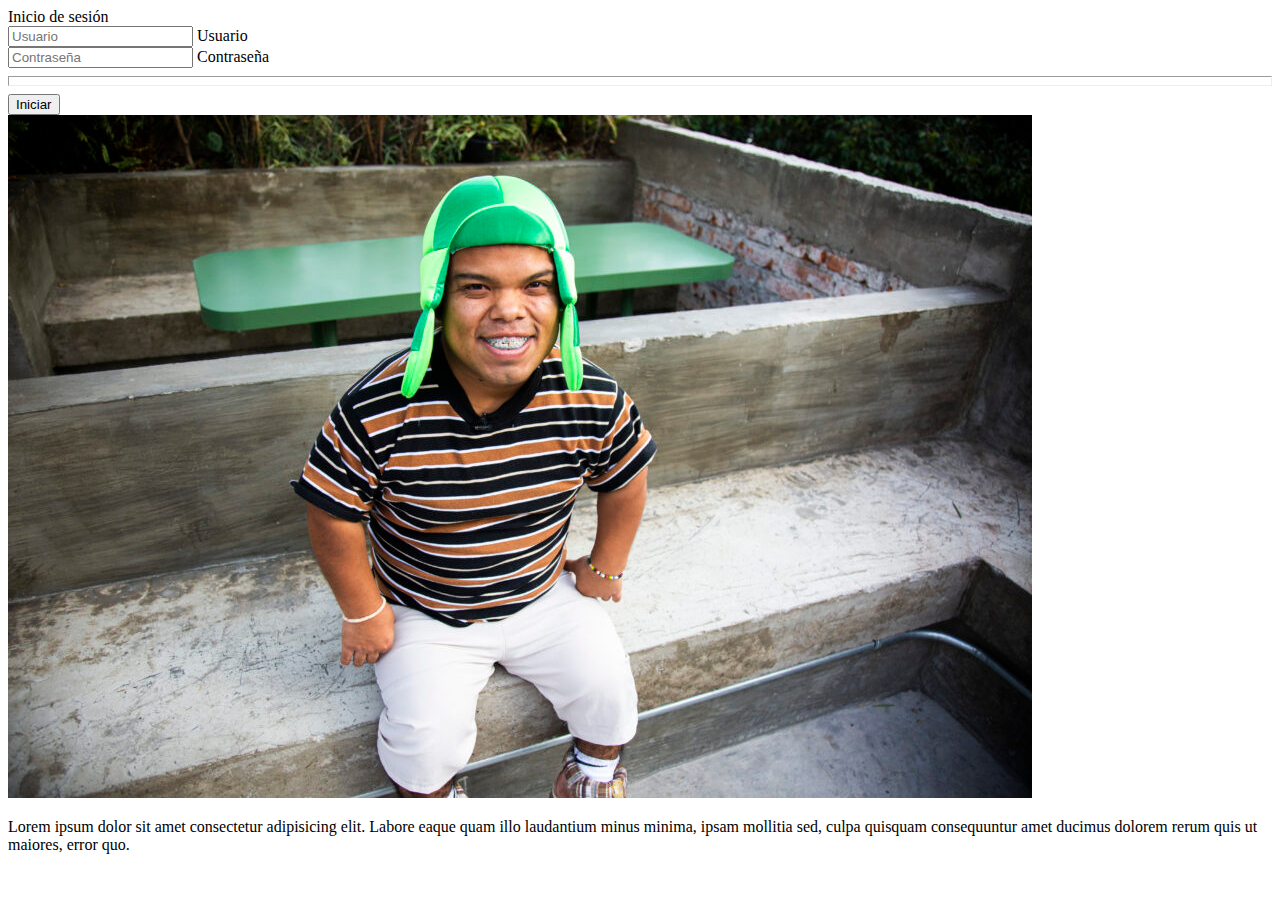
==== index.html @ 7ac2fc78 "add: structure" ====
<!DOCTYPE html>
<html lang="en">
<head>
    <meta charset="UTF-8">
    <meta name="viewport" content="width=device-width, initial-scale=1.0">
    <title>Document</title>
    <link href="https://cdn.jsdelivr.net/npm/bootstrap@5.3.2/dist/css/bootstrap.min.css" rel="stylesheet" integrity="sha384-T3c6CoIi6uLrA9TneNEoa7RxnatzjcDSCmG1MXxSR1GAsXEV/Dwwykc2MPK8M2HN" crossorigin="anonymous">
    <link rel="stylesheet" href="./css/styles.css">
</head>
<body>
    <!-- <h2>PWA - Service Worker</h2>

    <img src="./img/medio_metro.jpg" alt="Medio metro"> -->

    <div class="container-fluid my-5">
        <div class="row my-5">
            <div class="col-12 col-sm-6 col-md-4 offset-sm-3 offset-md-4">
                <div class="card shadow-lg ">
                    <div class="card-header text-start fw-bold fs-3 ">
                      Inicio de sesión
                    </div>
                    <div class="card-body">
                      <form action="">
                        <div class="form-floating mb-4 mt-3">
                            <input type="text" class="form-control" id="usuario" placeholder="Usuario" required>
                            <label for="usuario">Usuario</label>
                          </div>
                          <div class="form-floating mb-4">
                            <input type="password" class="form-control" id="password" placeholder="Contraseña" required>
                            <label for="password">Contraseña</label>
                          </div>
                          <hr size="10">
                          <div class="form-floating mb-3 text-center">
                            <button type="submit" class="btn btn-success" >Iniciar</button>
                          </div>
                      </form>
                    </div>
                  </div>
            </div>
        </div>
    </div>
    <img src="./img/medio_metro.jpg" class="img-fluid">
    <p>Lorem ipsum dolor sit amet consectetur adipisicing elit. Labore eaque quam illo laudantium minus minima, ipsam mollitia sed, culpa quisquam consequuntur amet ducimus dolorem rerum quis ut maiores, error quo.</p>
    <script src="https://cdn.jsdelivr.net/npm/bootstrap@5.3.2/dist/js/bootstrap.bundle.min.js" integrity="sha384-C6RzsynM9kWDrMNeT87bh95OGNyZPhcTNXj1NW7RuBCsyN/o0jlpcV8Qyq46cDfL" crossorigin="anonymous"></script>
    <script src="./js/app.js"></script>
</body>
</html>
---- css/styles.css ----
.error{
    color: red;
    font-size: 14px;
}
body {
    background-image: url('https://marketplace.canva.com/EAEK4dC2olw/1/0/1600w/canva-arco%C3%ADris-gradiente-rosa-y-naranja-fondo-virtual-c3PYha1JI9M.jpg');
 }
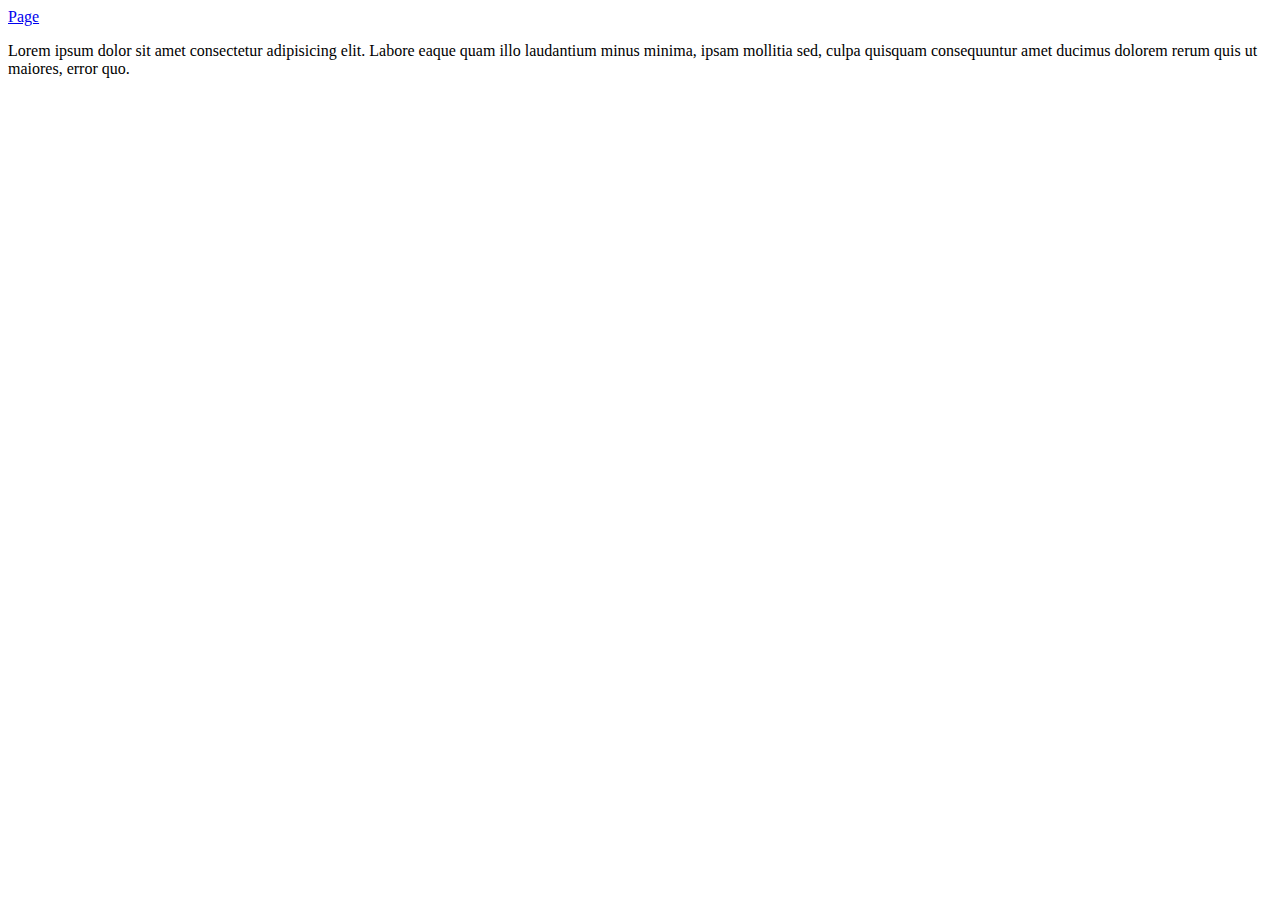
==== commit 49d3feb2: "add: Offline Mood" ====
--- a/index.html
+++ b/index.html
@@ -12,7 +12,7 @@
 
     <img src="./img/medio_metro.jpg" alt="Medio metro"> -->
 
-    <div class="container-fluid my-5">
+    <!-- <div class="container-fluid my-5">
         <div class="row my-5">
             <div class="col-12 col-sm-6 col-md-4 offset-sm-3 offset-md-4">
                 <div class="card shadow-lg ">
@@ -38,8 +38,10 @@
                   </div>
             </div>
         </div>
-    </div>
-    <img src="./img/medio_metro.jpg" class="img-fluid">
+    </div> -->
+    <!-- <img src="./img/medio_metro.jpg" class="img-fluid"> -->
+
+    <a href="./pages/page2html.html">Page</a>
     <p>Lorem ipsum dolor sit amet consectetur adipisicing elit. Labore eaque quam illo laudantium minus minima, ipsam mollitia sed, culpa quisquam consequuntur amet ducimus dolorem rerum quis ut maiores, error quo.</p>
     <script src="https://cdn.jsdelivr.net/npm/bootstrap@5.3.2/dist/js/bootstrap.bundle.min.js" integrity="sha384-C6RzsynM9kWDrMNeT87bh95OGNyZPhcTNXj1NW7RuBCsyN/o0jlpcV8Qyq46cDfL" crossorigin="anonymous"></script>
     <script src="./js/app.js"></script>
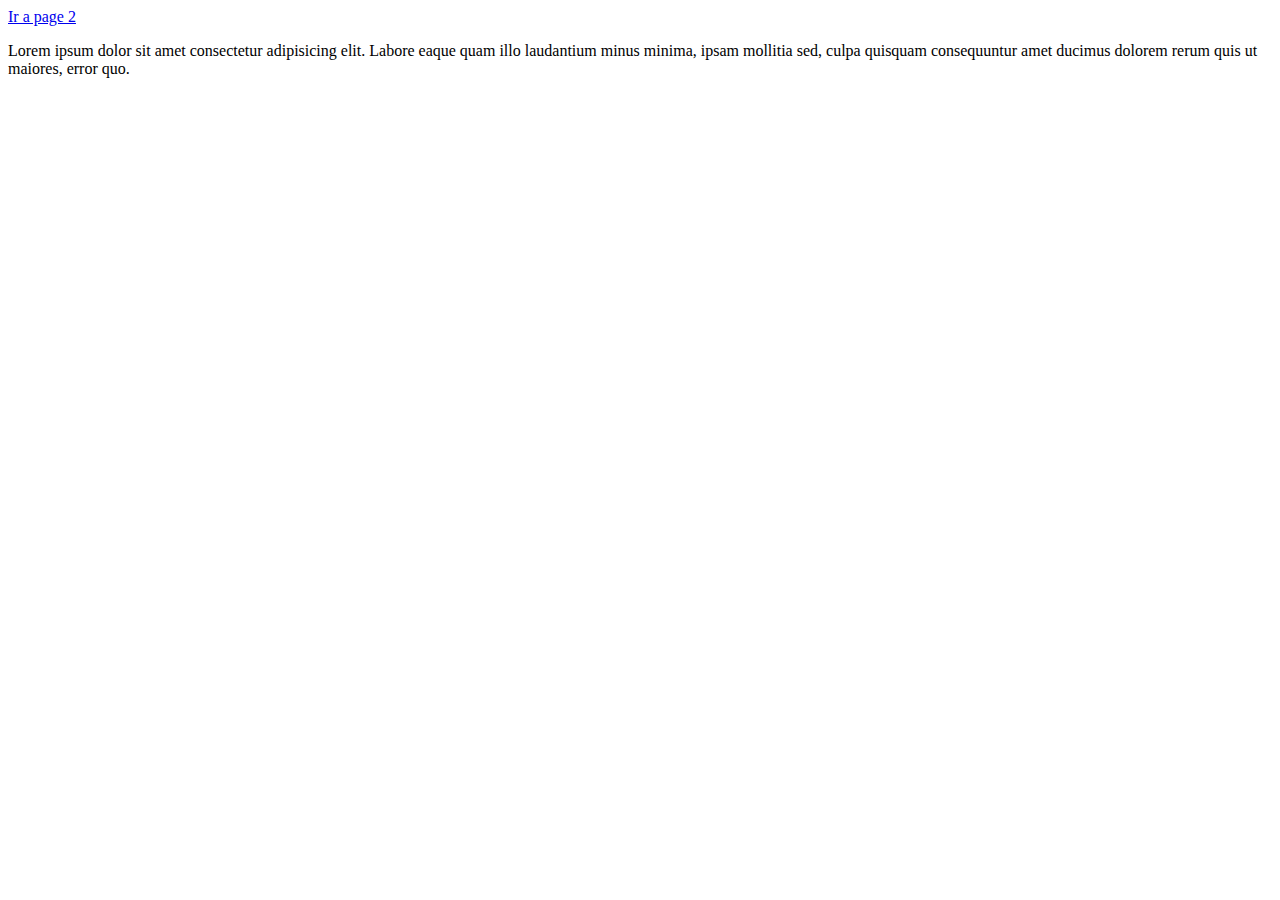
==== commit d65f33de: "add: last update" ====
--- a/index.html
+++ b/index.html
@@ -41,7 +41,7 @@
     </div> -->
     <!-- <img src="./img/medio_metro.jpg" class="img-fluid"> -->
 
-    <a href="./pages/page2html.html">Page</a>
+    <a href="./pages/page2html.html">Ir a page 2</a>
     <p>Lorem ipsum dolor sit amet consectetur adipisicing elit. Labore eaque quam illo laudantium minus minima, ipsam mollitia sed, culpa quisquam consequuntur amet ducimus dolorem rerum quis ut maiores, error quo.</p>
     <script src="https://cdn.jsdelivr.net/npm/bootstrap@5.3.2/dist/js/bootstrap.bundle.min.js" integrity="sha384-C6RzsynM9kWDrMNeT87bh95OGNyZPhcTNXj1NW7RuBCsyN/o0jlpcV8Qyq46cDfL" crossorigin="anonymous"></script>
     <script src="./js/app.js"></script>
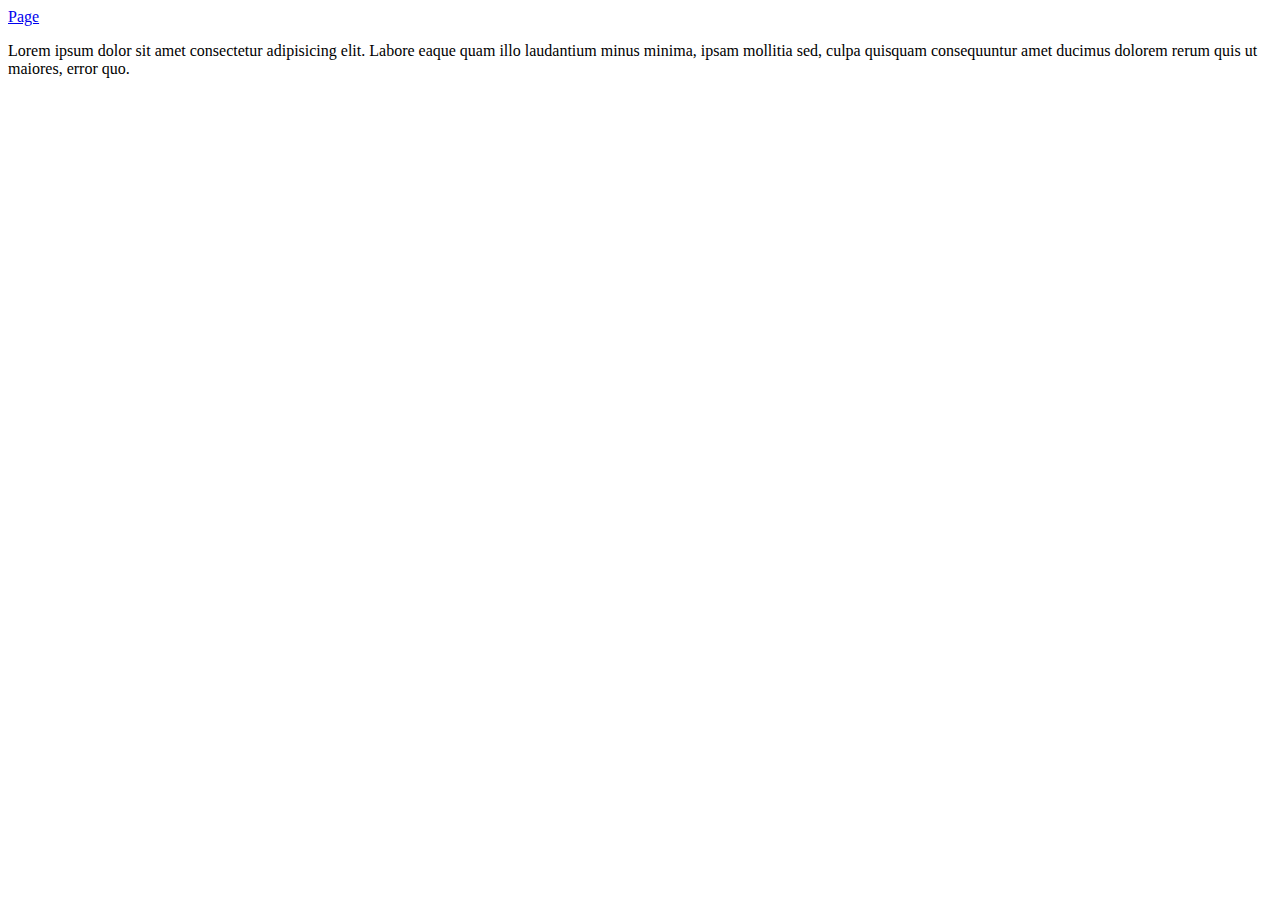
==== commit 52b8b532: "add: Manifest file" ====
--- a/index.html
+++ b/index.html
@@ -6,6 +6,7 @@
     <title>Document</title>
     <link href="https://cdn.jsdelivr.net/npm/bootstrap@5.3.2/dist/css/bootstrap.min.css" rel="stylesheet" integrity="sha384-T3c6CoIi6uLrA9TneNEoa7RxnatzjcDSCmG1MXxSR1GAsXEV/Dwwykc2MPK8M2HN" crossorigin="anonymous">
     <link rel="stylesheet" href="./css/styles.css">
+    <link rel="manifest" href="manifest.json">
 </head>
 <body>
     <!-- <h2>PWA - Service Worker</h2>
@@ -41,7 +42,7 @@
     </div> -->
     <!-- <img src="./img/medio_metro.jpg" class="img-fluid"> -->
 
-    <a href="./pages/page2html.html">Ir a page 2</a>
+    <a href="./pages/page2html.html">Page</a>
     <p>Lorem ipsum dolor sit amet consectetur adipisicing elit. Labore eaque quam illo laudantium minus minima, ipsam mollitia sed, culpa quisquam consequuntur amet ducimus dolorem rerum quis ut maiores, error quo.</p>
     <script src="https://cdn.jsdelivr.net/npm/bootstrap@5.3.2/dist/js/bootstrap.bundle.min.js" integrity="sha384-C6RzsynM9kWDrMNeT87bh95OGNyZPhcTNXj1NW7RuBCsyN/o0jlpcV8Qyq46cDfL" crossorigin="anonymous"></script>
     <script src="./js/app.js"></script>
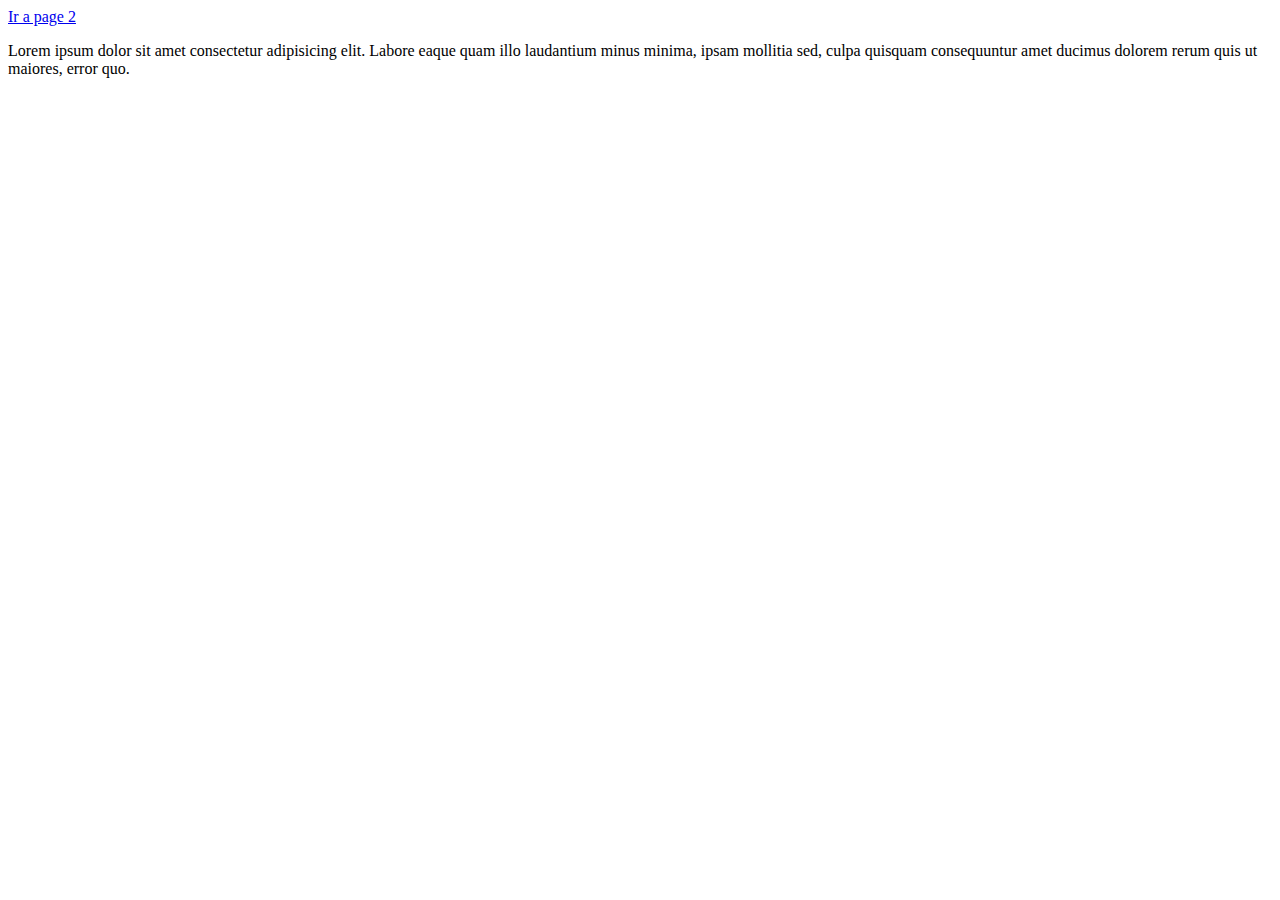
==== commit 8235f7cc: "Merge branch 'main' of https://github.com/omarmoralesutez/resports_pwa" ====
--- a/index.html
+++ b/index.html
@@ -42,7 +42,7 @@
     </div> -->
     <!-- <img src="./img/medio_metro.jpg" class="img-fluid"> -->
 
-    <a href="./pages/page2html.html">Page</a>
+    <a href="./pages/page2html.html">Ir a page 2</a>
     <p>Lorem ipsum dolor sit amet consectetur adipisicing elit. Labore eaque quam illo laudantium minus minima, ipsam mollitia sed, culpa quisquam consequuntur amet ducimus dolorem rerum quis ut maiores, error quo.</p>
     <script src="https://cdn.jsdelivr.net/npm/bootstrap@5.3.2/dist/js/bootstrap.bundle.min.js" integrity="sha384-C6RzsynM9kWDrMNeT87bh95OGNyZPhcTNXj1NW7RuBCsyN/o0jlpcV8Qyq46cDfL" crossorigin="anonymous"></script>
     <script src="./js/app.js"></script>
